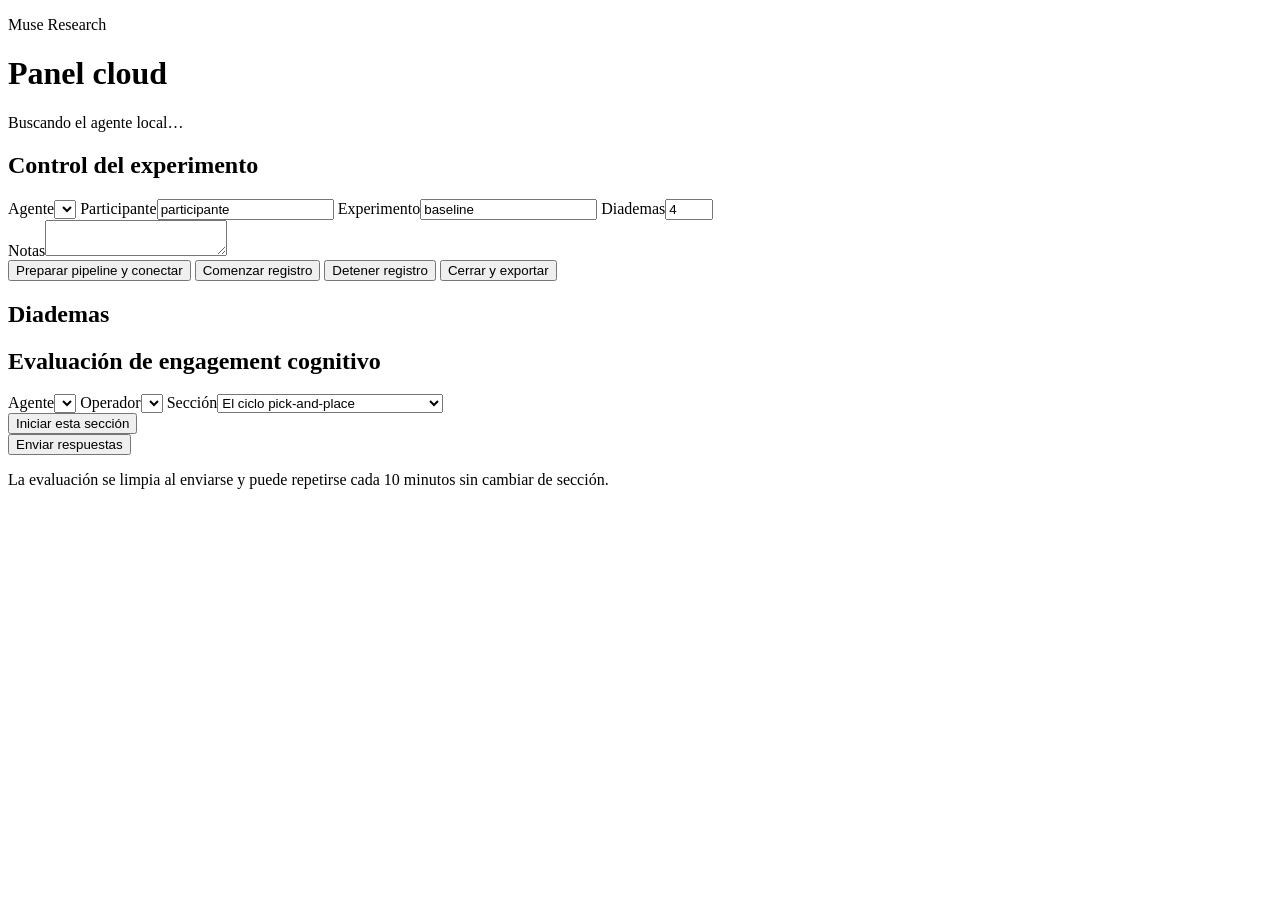
==== muse_web/muse_web/cloud_static/index.html @ 743facf7 "Windows edge agent and cloud websocket deployment" ====
<!doctype html>
<html lang="es">
<head>
  <meta charset="utf-8">
  <meta name="viewport" content="width=device-width,initial-scale=1">
  <title>Muse Research Cloud</title>
  <link rel="stylesheet" href="/assets/cloud.css">
</head>
<body>
  <main>
    <header>
      <p class="eyebrow">Muse Research</p>
      <h1 id="page-title">Panel cloud</h1>
      <p id="connection">Buscando el agente local…</p>
    </header>

    <section id="researcher" class="panel hidden">
      <h2>Control del experimento</h2>
      <div class="grid">
        <label>Agente<select id="agent"></select></label>
        <label>Participante<input id="subject" value="participante"></label>
        <label>Experimento<input id="experiment" value="baseline"></label>
        <label>Diademas<input id="max-devices" type="number" min="1" max="16" value="4"></label>
      </div>
      <label>Notas<textarea id="notes"></textarea></label>
      <div class="actions">
        <button data-action="prepare_pipeline">Preparar pipeline y conectar</button>
        <button data-action="start_recording">Comenzar registro</button>
        <button data-action="stop_recording">Detener registro</button>
        <button data-action="stop_session" class="secondary">Cerrar y exportar</button>
      </div>
      <h2>Diademas</h2>
      <div id="operators" class="cards"></div>
      <pre id="session"></pre>
    </section>

    <section id="operator" class="panel hidden">
      <h2>Evaluación de engagement cognitivo</h2>
      <div class="grid">
        <label>Agente<select id="operator-agent"></select></label>
        <label>Operador<select id="operator-id"></select></label>
        <label>Sección<select id="section">
          <option value="paso_1">El ciclo pick-and-place</option>
          <option value="paso_2">El home se enseña con las manos</option>
          <option value="paso_3">Waypoints</option>
          <option value="paso_4">Simetría del ciclo</option>
          <option value="paso_5">Validación con pieza real</option>
          <option value="paso_6">El robot no sabe si agarró</option>
        </select></label>
      </div>
      <button id="start-section">Iniciar esta sección</button>
      <div id="questions"></div>
      <button id="submit-ground-truth">Enviar respuestas</button>
      <p>La evaluación se limpia al enviarse y puede repetirse cada 10 minutos sin cambiar de sección.</p>
    </section>
    <p id="message" role="status"></p>
  </main>
  <script src="/assets/cloud.js"></script>
</body>
</html>
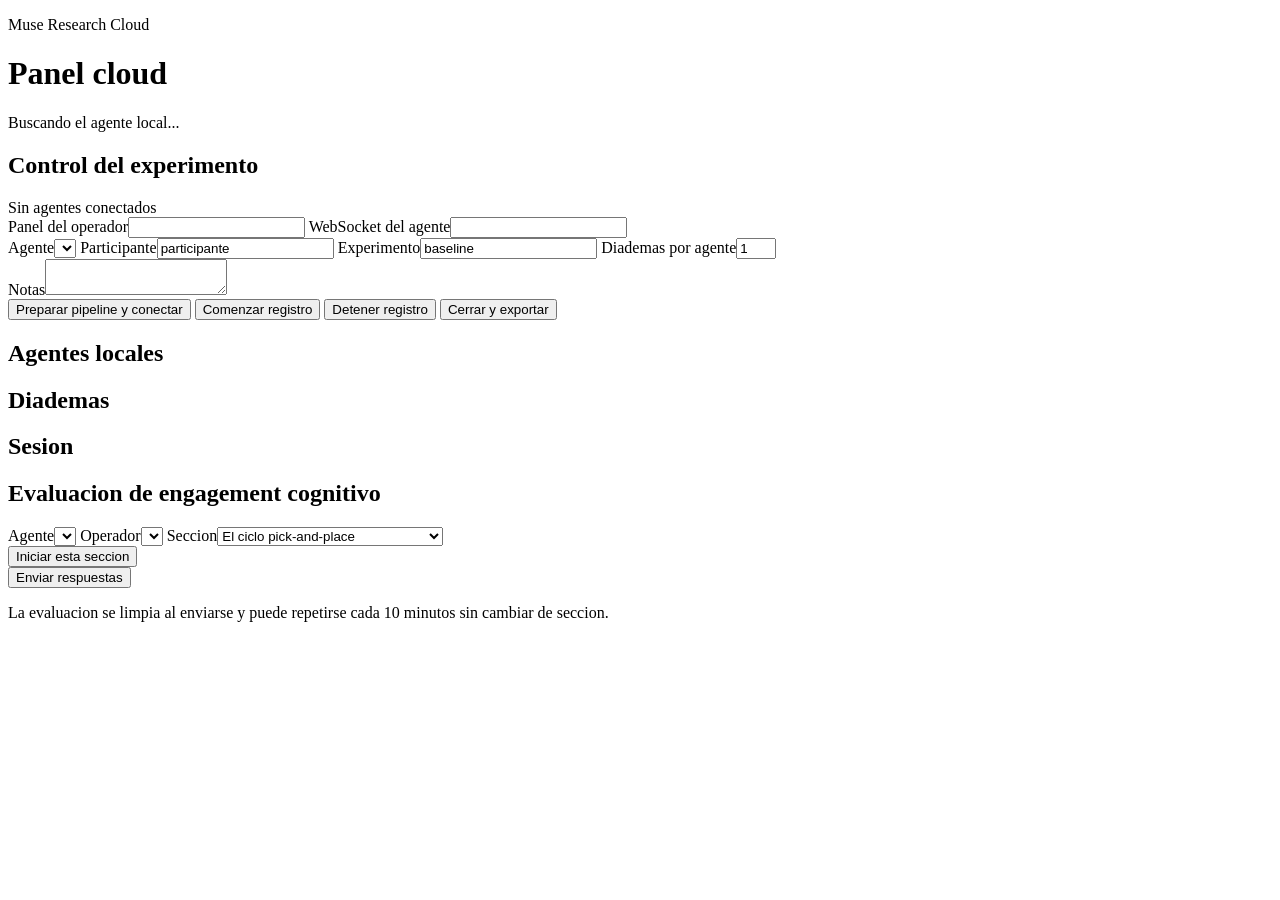
==== commit 21485af8: "Restore clearer cloud interface" ====
--- a/muse_web/muse_web/cloud_static/index.html
+++ b/muse_web/muse_web/cloud_static/index.html
@@ -8,51 +8,74 @@
 </head>
 <body>
   <main>
-    <header>
-      <p class="eyebrow">Muse Research</p>
+    <header class="hero">
+      <p class="eyebrow">Muse Research Cloud</p>
       <h1 id="page-title">Panel cloud</h1>
-      <p id="connection">Buscando el agente local…</p>
+      <p id="connection">Buscando el agente local...</p>
     </header>
 
     <section id="researcher" class="panel hidden">
-      <h2>Control del experimento</h2>
+      <div class="section-title">
+        <h2>Control del experimento</h2>
+        <span id="agent-count">Sin agentes conectados</span>
+      </div>
+
+      <div class="quick-links">
+        <label>Panel del operador<input id="operator-link" readonly></label>
+        <label>WebSocket del agente<input id="agent-link" readonly></label>
+      </div>
+
       <div class="grid">
         <label>Agente<select id="agent"></select></label>
         <label>Participante<input id="subject" value="participante"></label>
         <label>Experimento<input id="experiment" value="baseline"></label>
-        <label>Diademas<input id="max-devices" type="number" min="1" max="16" value="4"></label>
+        <label>Diademas por agente<input id="max-devices" type="number" min="1" max="1" value="1"></label>
       </div>
+
       <label>Notas<textarea id="notes"></textarea></label>
+
       <div class="actions">
         <button data-action="prepare_pipeline">Preparar pipeline y conectar</button>
         <button data-action="start_recording">Comenzar registro</button>
         <button data-action="stop_recording">Detener registro</button>
         <button data-action="stop_session" class="secondary">Cerrar y exportar</button>
       </div>
-      <h2>Diademas</h2>
-      <div id="operators" class="cards"></div>
+
+      <div class="status-columns">
+        <section>
+          <h2>Agentes locales</h2>
+          <div id="agents" class="agent-grid"></div>
+        </section>
+        <section>
+          <h2>Diademas</h2>
+          <div id="operators" class="cards"></div>
+        </section>
+      </div>
+
+      <h2>Sesion</h2>
       <pre id="session"></pre>
     </section>
 
     <section id="operator" class="panel hidden">
-      <h2>Evaluación de engagement cognitivo</h2>
+      <h2>Evaluacion de engagement cognitivo</h2>
       <div class="grid">
         <label>Agente<select id="operator-agent"></select></label>
         <label>Operador<select id="operator-id"></select></label>
-        <label>Sección<select id="section">
+        <label>Seccion<select id="section">
           <option value="paso_1">El ciclo pick-and-place</option>
-          <option value="paso_2">El home se enseña con las manos</option>
+          <option value="paso_2">El home se ensena con las manos</option>
           <option value="paso_3">Waypoints</option>
-          <option value="paso_4">Simetría del ciclo</option>
-          <option value="paso_5">Validación con pieza real</option>
-          <option value="paso_6">El robot no sabe si agarró</option>
+          <option value="paso_4">Simetria del ciclo</option>
+          <option value="paso_5">Validacion con pieza real</option>
+          <option value="paso_6">El robot no sabe si agarro</option>
         </select></label>
       </div>
-      <button id="start-section">Iniciar esta sección</button>
+      <button id="start-section">Iniciar esta seccion</button>
       <div id="questions"></div>
       <button id="submit-ground-truth">Enviar respuestas</button>
-      <p>La evaluación se limpia al enviarse y puede repetirse cada 10 minutos sin cambiar de sección.</p>
+      <p class="hint">La evaluacion se limpia al enviarse y puede repetirse cada 10 minutos sin cambiar de seccion.</p>
     </section>
+
     <p id="message" role="status"></p>
   </main>
   <script src="/assets/cloud.js"></script>
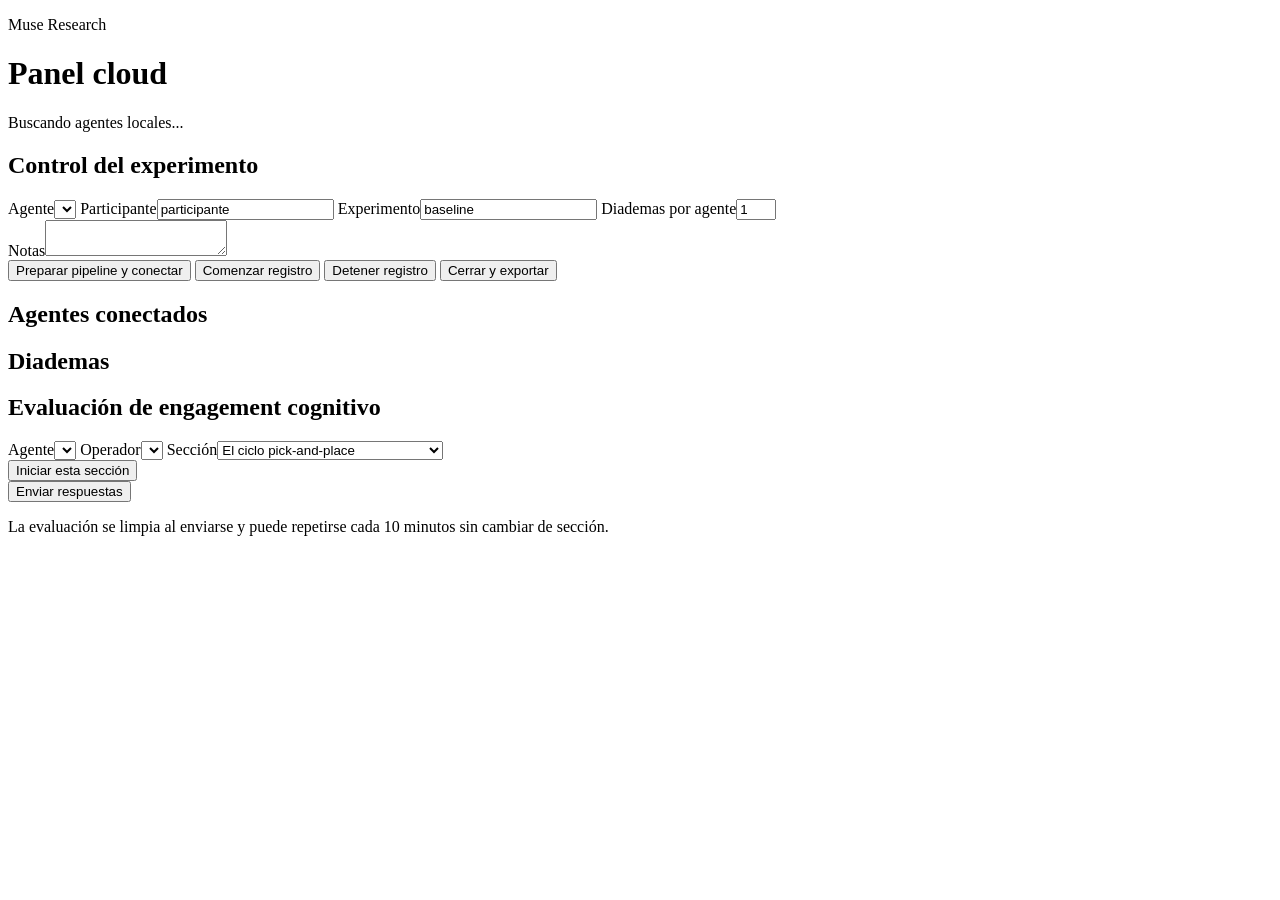
==== commit 7a89f69a: "Fix cloud gateway auth and websocket diagnostics" ====
--- a/muse_web/muse_web/cloud_static/index.html
+++ b/muse_web/muse_web/cloud_static/index.html
@@ -8,74 +8,53 @@
 </head>
 <body>
   <main>
-    <header class="hero">
-      <p class="eyebrow">Muse Research Cloud</p>
+    <header>
+      <p class="eyebrow">Muse Research</p>
       <h1 id="page-title">Panel cloud</h1>
-      <p id="connection">Buscando el agente local...</p>
+      <p id="connection">Buscando agentes locales...</p>
     </header>
 
     <section id="researcher" class="panel hidden">
-      <div class="section-title">
-        <h2>Control del experimento</h2>
-        <span id="agent-count">Sin agentes conectados</span>
-      </div>
-
-      <div class="quick-links">
-        <label>Panel del operador<input id="operator-link" readonly></label>
-        <label>WebSocket del agente<input id="agent-link" readonly></label>
-      </div>
-
+      <h2>Control del experimento</h2>
       <div class="grid">
         <label>Agente<select id="agent"></select></label>
         <label>Participante<input id="subject" value="participante"></label>
         <label>Experimento<input id="experiment" value="baseline"></label>
         <label>Diademas por agente<input id="max-devices" type="number" min="1" max="1" value="1"></label>
       </div>
-
       <label>Notas<textarea id="notes"></textarea></label>
-
       <div class="actions">
         <button data-action="prepare_pipeline">Preparar pipeline y conectar</button>
         <button data-action="start_recording">Comenzar registro</button>
         <button data-action="stop_recording">Detener registro</button>
         <button data-action="stop_session" class="secondary">Cerrar y exportar</button>
       </div>
-
-      <div class="status-columns">
-        <section>
-          <h2>Agentes locales</h2>
-          <div id="agents" class="agent-grid"></div>
-        </section>
-        <section>
-          <h2>Diademas</h2>
-          <div id="operators" class="cards"></div>
-        </section>
-      </div>
-
-      <h2>Sesion</h2>
+      <h2>Agentes conectados</h2>
+      <div id="agents" class="agent-grid"></div>
+      <h2>Diademas</h2>
+      <div id="operators" class="cards"></div>
       <pre id="session"></pre>
     </section>
 
     <section id="operator" class="panel hidden">
-      <h2>Evaluacion de engagement cognitivo</h2>
+      <h2>Evaluaci&oacute;n de engagement cognitivo</h2>
       <div class="grid">
         <label>Agente<select id="operator-agent"></select></label>
         <label>Operador<select id="operator-id"></select></label>
-        <label>Seccion<select id="section">
+        <label>Secci&oacute;n<select id="section">
           <option value="paso_1">El ciclo pick-and-place</option>
-          <option value="paso_2">El home se ensena con las manos</option>
+          <option value="paso_2">El home se ense&ntilde;a con las manos</option>
           <option value="paso_3">Waypoints</option>
-          <option value="paso_4">Simetria del ciclo</option>
-          <option value="paso_5">Validacion con pieza real</option>
-          <option value="paso_6">El robot no sabe si agarro</option>
+          <option value="paso_4">Simetr&iacute;a del ciclo</option>
+          <option value="paso_5">Validaci&oacute;n con pieza real</option>
+          <option value="paso_6">El robot no sabe si agarr&oacute;</option>
         </select></label>
       </div>
-      <button id="start-section">Iniciar esta seccion</button>
+      <button id="start-section">Iniciar esta secci&oacute;n</button>
       <div id="questions"></div>
       <button id="submit-ground-truth">Enviar respuestas</button>
-      <p class="hint">La evaluacion se limpia al enviarse y puede repetirse cada 10 minutos sin cambiar de seccion.</p>
+      <p>La evaluaci&oacute;n se limpia al enviarse y puede repetirse cada 10 minutos sin cambiar de secci&oacute;n.</p>
     </section>
-
     <p id="message" role="status"></p>
   </main>
   <script src="/assets/cloud.js"></script>
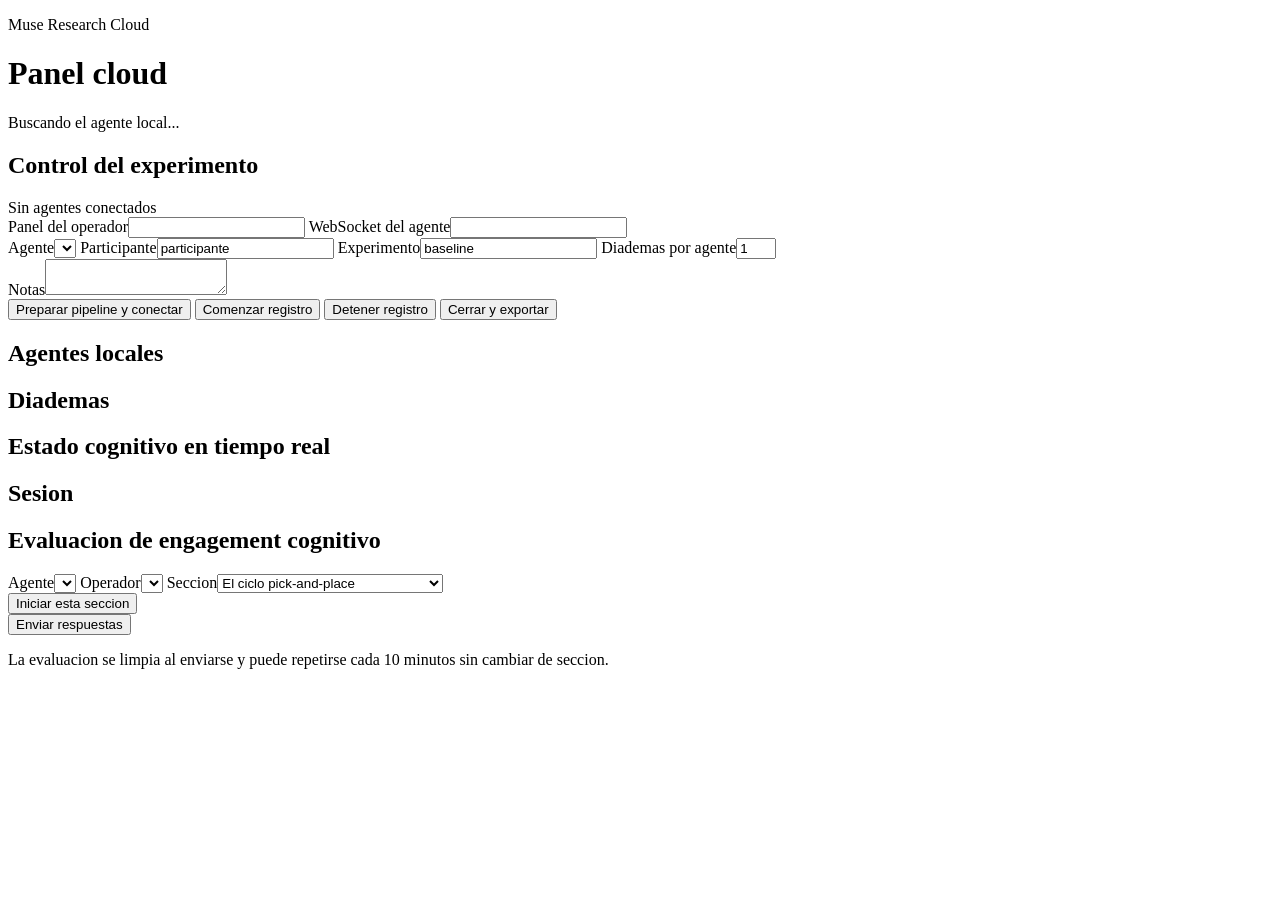
==== commit 3937d54c: "Add realtime cognitive state monitoring" ====
--- a/muse_web/muse_web/cloud_static/index.html
+++ b/muse_web/muse_web/cloud_static/index.html
@@ -8,53 +8,79 @@
 </head>
 <body>
   <main>
-    <header>
-      <p class="eyebrow">Muse Research</p>
+    <header class="hero">
+      <p class="eyebrow">Muse Research Cloud</p>
       <h1 id="page-title">Panel cloud</h1>
-      <p id="connection">Buscando agentes locales...</p>
+      <p id="connection">Buscando el agente local...</p>
     </header>
 
     <section id="researcher" class="panel hidden">
-      <h2>Control del experimento</h2>
+      <div class="section-title">
+        <h2>Control del experimento</h2>
+        <span id="agent-count">Sin agentes conectados</span>
+      </div>
+
+      <div class="quick-links">
+        <label>Panel del operador<input id="operator-link" readonly></label>
+        <label>WebSocket del agente<input id="agent-link" readonly></label>
+      </div>
+
       <div class="grid">
         <label>Agente<select id="agent"></select></label>
         <label>Participante<input id="subject" value="participante"></label>
         <label>Experimento<input id="experiment" value="baseline"></label>
         <label>Diademas por agente<input id="max-devices" type="number" min="1" max="1" value="1"></label>
       </div>
+
       <label>Notas<textarea id="notes"></textarea></label>
+
       <div class="actions">
         <button data-action="prepare_pipeline">Preparar pipeline y conectar</button>
         <button data-action="start_recording">Comenzar registro</button>
         <button data-action="stop_recording">Detener registro</button>
         <button data-action="stop_session" class="secondary">Cerrar y exportar</button>
       </div>
-      <h2>Agentes conectados</h2>
-      <div id="agents" class="agent-grid"></div>
-      <h2>Diademas</h2>
-      <div id="operators" class="cards"></div>
+
+      <div class="status-columns">
+        <section>
+          <h2>Agentes locales</h2>
+          <div id="agents" class="agent-grid"></div>
+        </section>
+        <section>
+          <h2>Diademas</h2>
+          <div id="operators" class="cards"></div>
+        </section>
+      </div>
+
+      <section>
+        <h2>Estado cognitivo en tiempo real</h2>
+        <div id="cognitive-state" class="cards"></div>
+      </section>
+
+      <h2>Sesion</h2>
       <pre id="session"></pre>
     </section>
 
     <section id="operator" class="panel hidden">
-      <h2>Evaluaci&oacute;n de engagement cognitivo</h2>
+      <h2>Evaluacion de engagement cognitivo</h2>
       <div class="grid">
         <label>Agente<select id="operator-agent"></select></label>
         <label>Operador<select id="operator-id"></select></label>
-        <label>Secci&oacute;n<select id="section">
+        <label>Seccion<select id="section">
           <option value="paso_1">El ciclo pick-and-place</option>
-          <option value="paso_2">El home se ense&ntilde;a con las manos</option>
+          <option value="paso_2">El home se ensena con las manos</option>
           <option value="paso_3">Waypoints</option>
-          <option value="paso_4">Simetr&iacute;a del ciclo</option>
-          <option value="paso_5">Validaci&oacute;n con pieza real</option>
-          <option value="paso_6">El robot no sabe si agarr&oacute;</option>
+          <option value="paso_4">Simetria del ciclo</option>
+          <option value="paso_5">Validacion con pieza real</option>
+          <option value="paso_6">El robot no sabe si agarro</option>
         </select></label>
       </div>
-      <button id="start-section">Iniciar esta secci&oacute;n</button>
+      <button id="start-section">Iniciar esta seccion</button>
       <div id="questions"></div>
       <button id="submit-ground-truth">Enviar respuestas</button>
-      <p>La evaluaci&oacute;n se limpia al enviarse y puede repetirse cada 10 minutos sin cambiar de secci&oacute;n.</p>
+      <p class="hint">La evaluacion se limpia al enviarse y puede repetirse cada 10 minutos sin cambiar de seccion.</p>
     </section>
+
     <p id="message" role="status"></p>
   </main>
   <script src="/assets/cloud.js"></script>
